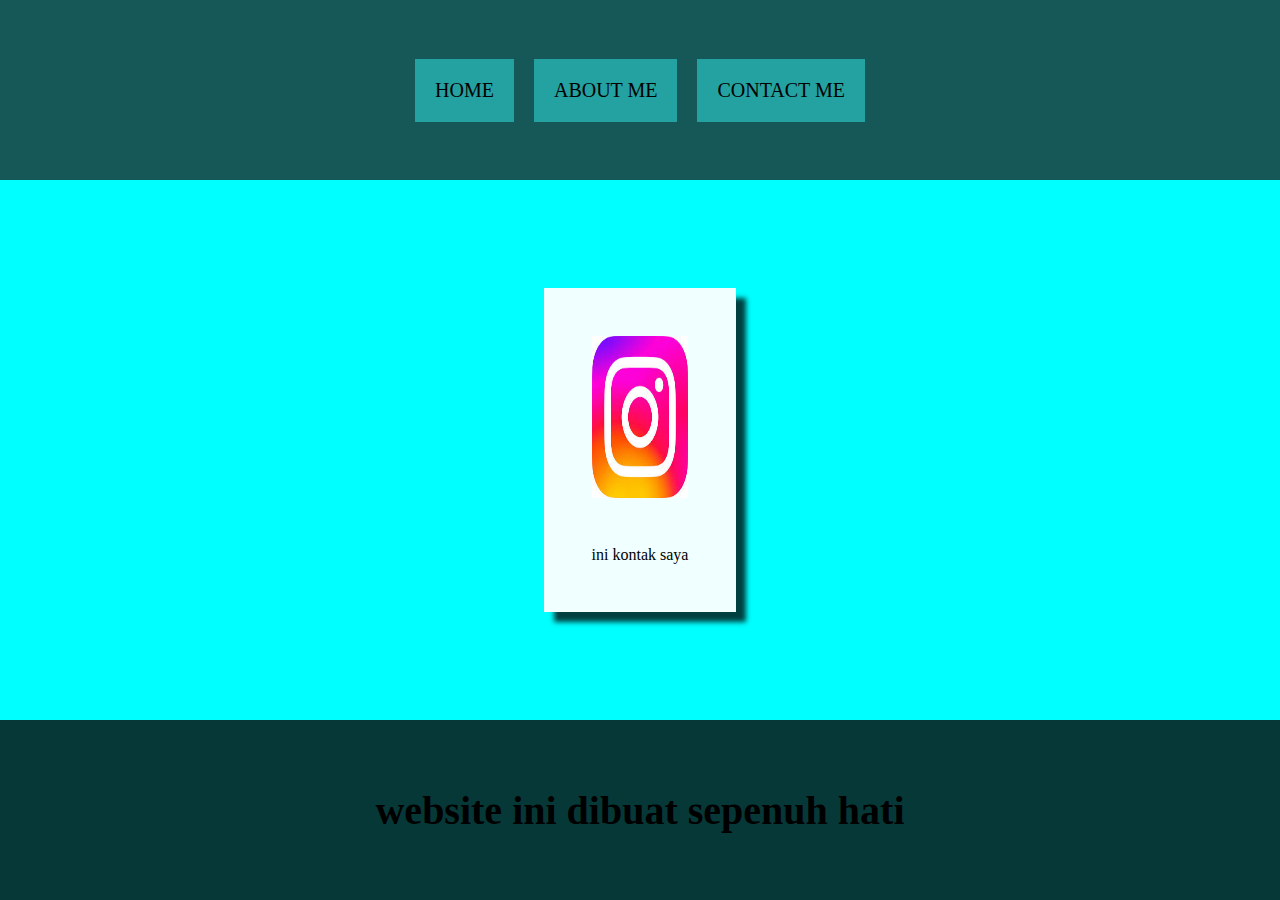
==== contact.html @ 9ce11cc8 "Add files via upload" ====
<html>
    <head>
        <title>web gwe</title>
        <link rel="stylesheet" href="fauzi.css" />
    </head>
    <body>
        <div class="div">
        <!-- NAVBAR1 -->
        <div class="container-navbar">
            <ul class="ul-navbar">
                <li class="li-navbar">
                    <a href="index.html" class="a-navbar" >HOME</a>
                </li>
                <li class="li-navbar">
                <a href="about.html" class="a-navbar">ABOUT ME</a>
                </li>
                <li class="li-navbar">
                    <a href="contact.html" class="a-navbar" >CONTACT ME</a>
                </li>
            </ul>
        </div>
        <!-- NAVBAR SELESAI -->

        <!-- CONTENT 1 -->
        <div class="div-content">
            <a href="https://instagram.com/fauzhiezaidane." class ="a-content">
                <img src="ig.jpg" class = "img-content"/>
                <p> ini kontak saya</p>
            </a>
            
        </div>
        <!-- CONTENT 1 END -->

        <!-- FOOTER  -->
        <div class ="div-footer">
            <h1 class = "h1-footer">website ini dibuat sepenuh hati</h1>
        </div>
        <!-- FOOTER END -->
        </div>
    </body>
</html>
---- fauzi.css ----
*,html {
    margin : 0;
    padding : 0;
}
.div{
    
}
.container-navbar{
    background-color: rgb(22, 87, 87);
    width: 100%;
    height: 20vh;
}
.ul-navbar{
    display : flex;
    height: 100%;
    justify-content: center;
    align-items : center;
}
.li-navbar{
    background-color :rgb(36, 161, 161);
    list-style-type: none;
    padding: 20px;
    margin: 10px;
    font-size : 20px;
}
.li-navbar:hover {
    background-color: blueviolet;
    transition : .5s ease-in-out;
    transition-delay : .3;
    border-radius : 8px;
}
.a-navbar{
    color : black;
    text-decoration: none;
    font-weight :500;
}

.div-content{
    background-color: aqua;
    display:flex;
    justify-content: center;
    
    align-items : center;
    height : 60vh;
}
.a-content{
    background-color: azure;
    width : 15%;
    height : 60%;
    color : black;
    text-decoration : none;
    display : flex;
    flex-direction: column;
    justify-content : space-evenly;
    align-items : center;
    box-shadow: 10px 10px 5px 0px rgba(0,0,0,0.75);
    -webkit-box-shadow: 10px 10px 5px 0px rgba(0,0,0,0.75);
    -moz-box-shadow: 10px 10px 5px 0px rgba(0,0,0,0.75);
}
.img-content{
    width : 50%;
    height : 50%;
}
.div-footer{
    height : 20vh;
    background-color: rgb(7, 56, 56);
    display : flex;
    justify-content : center;
    align-items : center ;

}
.h1-footer{
    font-size : 40px;
}
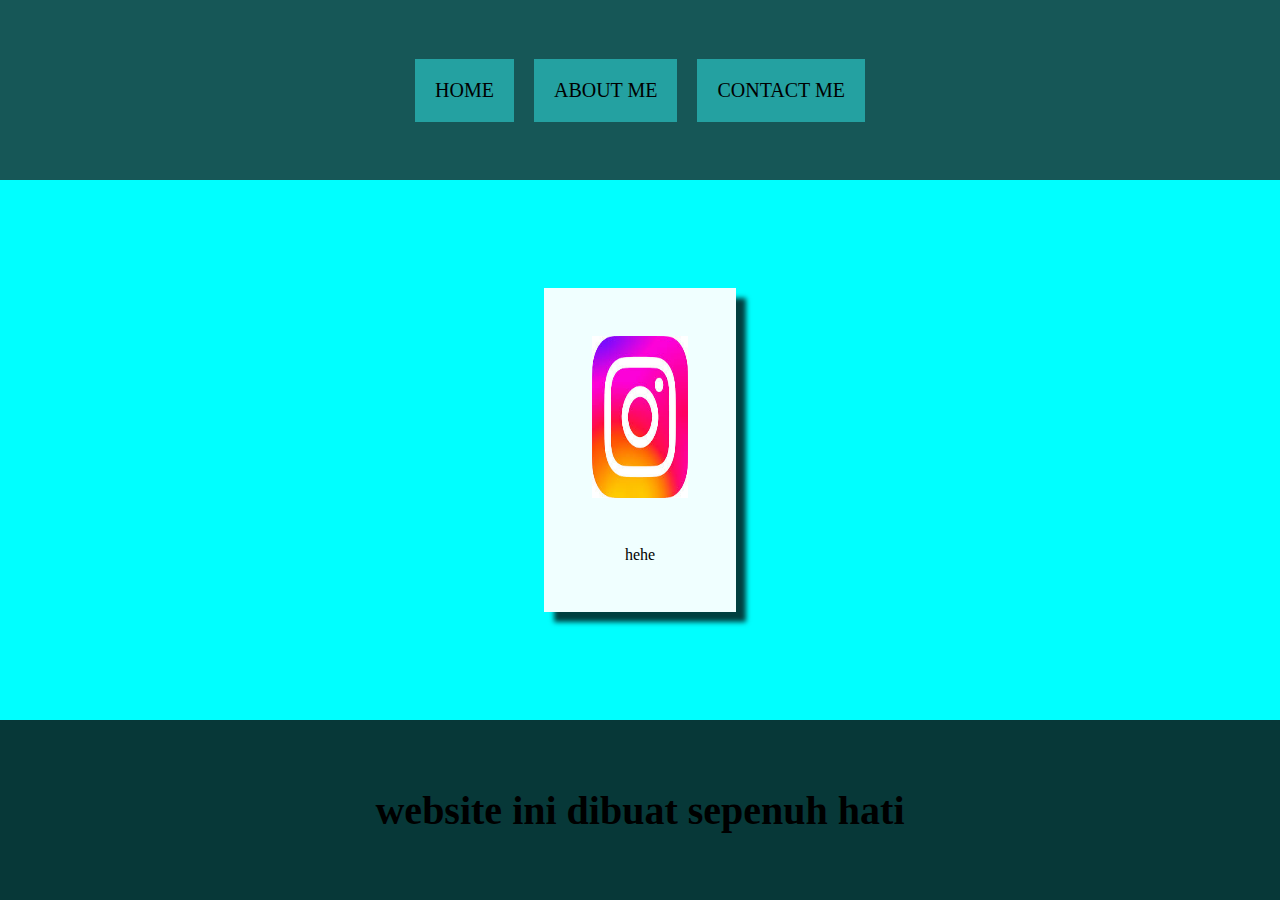
==== commit f1291e92: "Add files via upload" ====
--- a/contact.html
+++ b/contact.html
@@ -23,9 +23,9 @@
 
         <!-- CONTENT 1 -->
         <div class="div-content">
-            <a href="https://instagram.com/fauzhiezaidane." class ="a-content">
+            <a href="https://www.instagram.com/fauzhiezaidane/profilecard/?igsh=NWF2MmtrbjUyanlt" class ="a-content">
                 <img src="ig.jpg" class = "img-content"/>
-                <p> ini kontak saya</p>
+                <p> hehe  </p>
             </a>
             
         </div>
